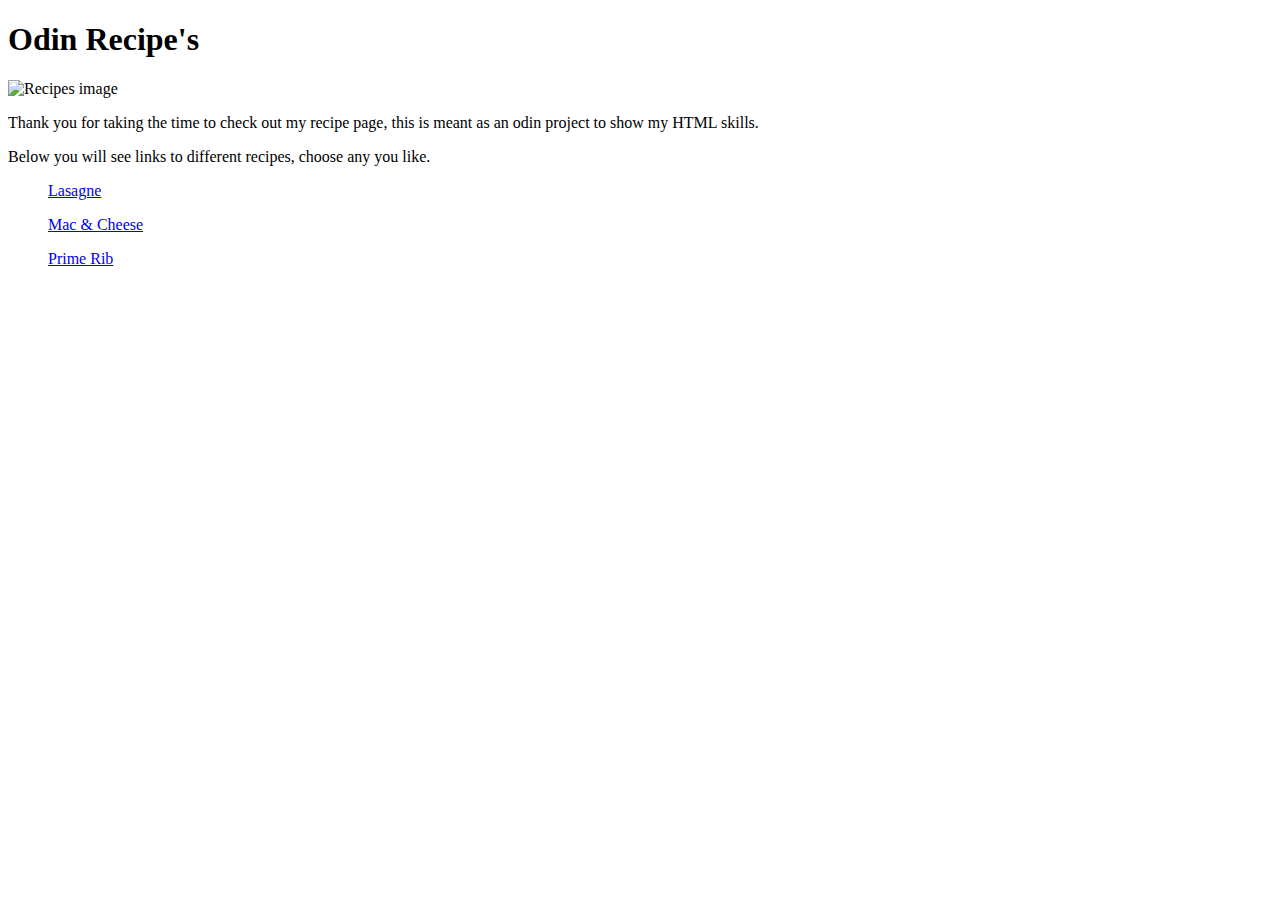
==== index.html @ 614ddb0e "Just added a recipes website with all pages linked to each other" ====
<!DOCTYPE html>
<html lang="en">
<head>
    <meta charset="UTF-8">
    <title>Odin Recipe's</title>
</head>
<body>
    <h1>Odin Recipe's</h1>
    <img src="https://www.uaex.uada.edu/life-skills-wellness/food-nutrition/eating-well/EFNEP/images/Recipes-Banner.jpg" alt="Recipes image">
<p>Thank you for taking the time to check out my recipe page, this is meant as an odin project to show my HTML skills.</p>
<p>Below you will see links to different recipes, choose any you like.</p>
<ul>
    <p><a href="recipes/lasagne.html" target="_blank" rel="noopener noreferrer">Lasagne</a></p>
    <p><a href="recipes/mac-and-cheese.html" target="_blank" rel="noopener noreferrer">Mac & Cheese</a></p>
    <p><a href="recipes/prime-rib.html" target="_blank" rel="noopener noreferrer">Prime Rib</a></p>
</ul>


</body>

</html>
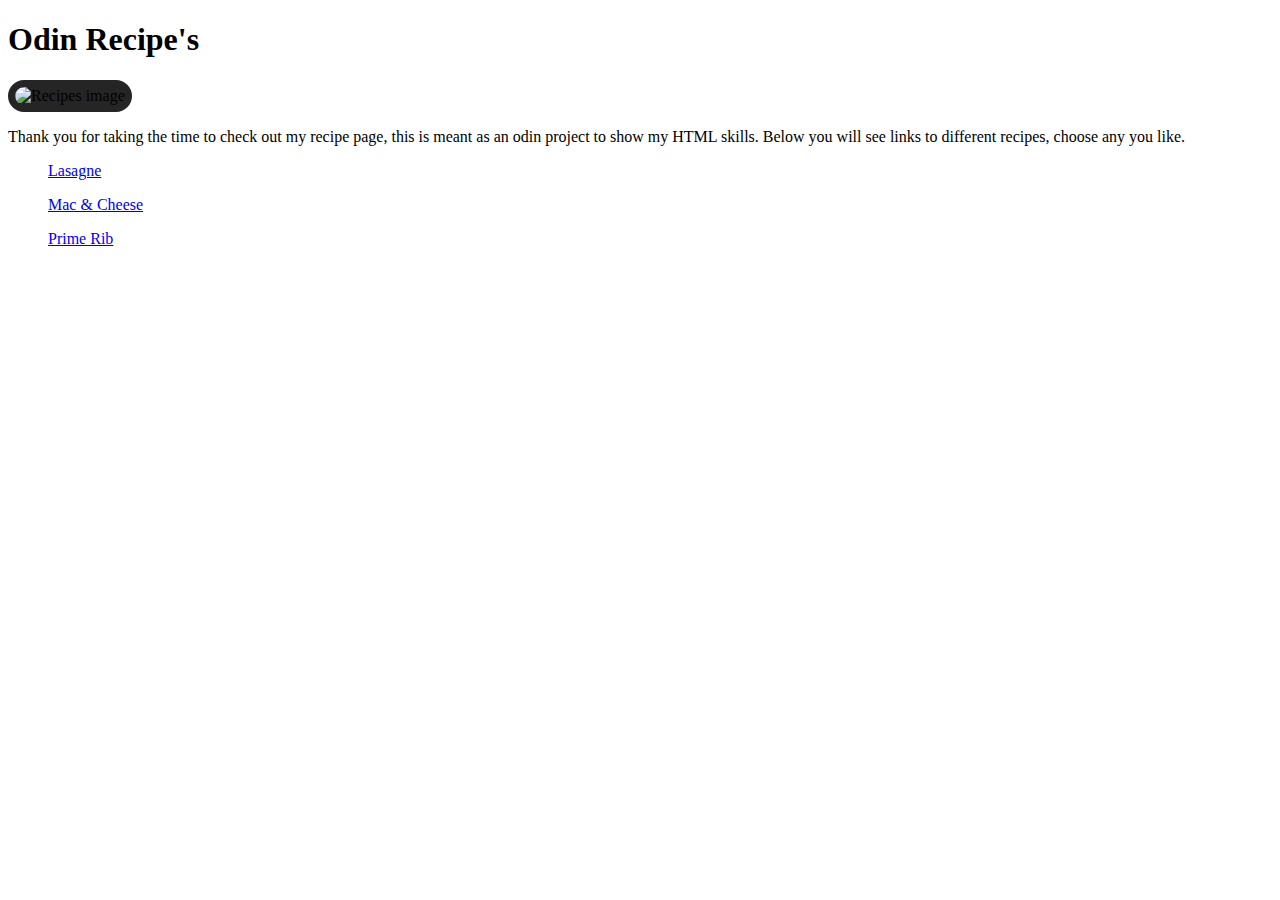
==== commit c3d265d7: "Adding new files with css on them" ====
--- a/index.html
+++ b/index.html
@@ -2,17 +2,18 @@
 <html lang="en">
 <head>
     <meta charset="UTF-8">
+    <link rel="stylesheet" href="style.css">
     <title>Odin Recipe's</title>
 </head>
 <body>
-    <h1>Odin Recipe's</h1>
-    <img src="https://www.uaex.uada.edu/life-skills-wellness/food-nutrition/eating-well/EFNEP/images/Recipes-Banner.jpg" alt="Recipes image">
-<p>Thank you for taking the time to check out my recipe page, this is meant as an odin project to show my HTML skills.</p>
-<p>Below you will see links to different recipes, choose any you like.</p>
+    <h1 id="home-title">Odin Recipe's</h1>
+    <img class="home-image" src="https://www.uaex.uada.edu/life-skills-wellness/food-nutrition/eating-well/EFNEP/images/Recipes-Banner.jpg" alt="Recipes image">
+<p class="int-text">Thank you for taking the time to check out my recipe page, this is meant as an odin project to show my HTML skills.
+     Below you will see links to different recipes, choose any you like.</p>
 <ul>
-    <p><a href="recipes/lasagne.html" target="_blank" rel="noopener noreferrer">Lasagne</a></p>
-    <p><a href="recipes/mac-and-cheese.html" target="_blank" rel="noopener noreferrer">Mac & Cheese</a></p>
-    <p><a href="recipes/prime-rib.html" target="_blank" rel="noopener noreferrer">Prime Rib</a></p>
+    <p class="link-lasange"><a href="recipes/lasagne.html" target="_blank" rel="noopener noreferrer">Lasagne</a></p>
+    <p class="link-mac"><a href="recipes/mac-and-cheese.html" target="_blank" rel="noopener noreferrer">Mac & Cheese</a></p>
+    <p class="link-rib"><a href="recipes/prime-rib.html" target="_blank" rel="noopener noreferrer">Prime Rib</a></p>
 </ul>
 
 
--- a/style.css
+++ b/style.css
@@ -0,0 +1,26 @@
+/* Homepage style */
+
+#home-title{
+    text-align: flex;
+}
+
+.home-image{
+    justify-content: center;
+    align-items: center;
+    width: 50%;
+    height: auto;
+    background-color: #252525 ; 
+    border:#252525 ; 
+    border-radius: 50px;
+    border-style: solid; 
+    border-width: 7px;
+    padding: auto;
+}
+/* Lasagne page style */
+
+.lasagne-image{
+    height: 500px;
+    width: 680px;
+    background-color: #252525;
+    border: #252525;
+}